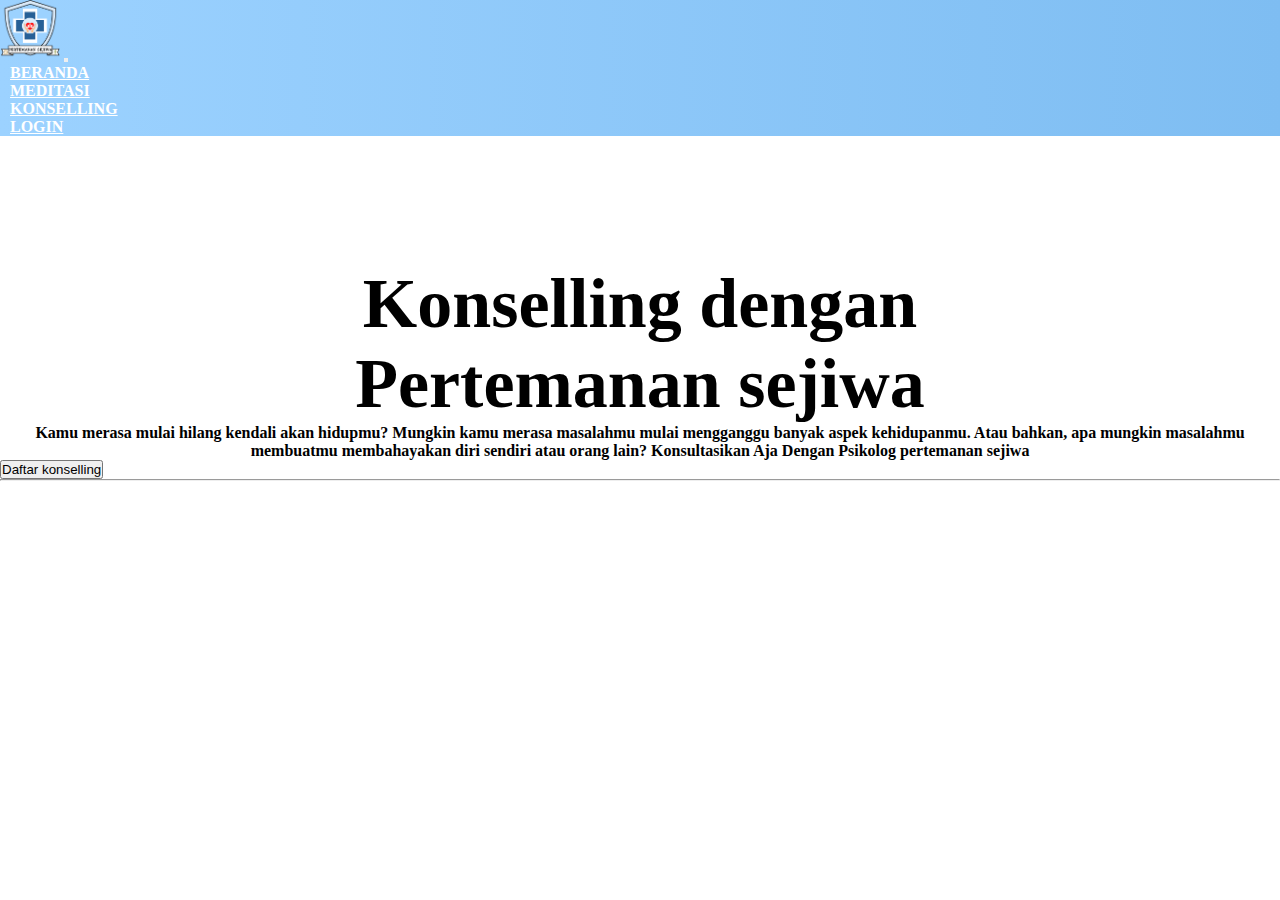
==== konselling.html @ 84c749e3 "pkm pi" ====
<!doctype html>
<html lang="en">
  <head>
    <!-- Required meta tags -->
    <meta charset="utf-8">
    <meta name="viewport" content="width=device-width, initial-scale=1, shrink-to-fit=no">

    <!-- Bootstrap CSS -->
    <link rel="stylesheet" href="https://cdn.jsdelivr.net/npm/bootstrap@4.6.1/dist/css/bootstrap.min.css" integrity="sha384-zCbKRCUGaJDkqS1kPbPd7TveP5iyJE0EjAuZQTgFLD2ylzuqKfdKlfG/eSrtxUkn" crossorigin="anonymous">

    <title>Konselling Meditasi</title>

    <link href="https://fonts.googleapis.com/css2?family=Mochiy+Pop+P+One&display=swap" rel="stylesheet">
    
    <link rel="stylesheet" href="style.css">
  </head>
  <body>
   <section id="nav">
    <nav class="navbar navbar-expand-lg navbar-light fixed-top ">
        <div class="container">

       
        <a class="navbar-brand" href="#"><img src="img/ps.png" alt="" width="60px"></a>
        <button class="navbar-toggler" type="button" data-toggle="collapse" data-target="#navbarNav" aria-controls="navbarNav" aria-expanded="false" aria-label="Toggle navigation">
          <span class="navbar-toggler-icon"></span>
        </button>
        <div class="collapse navbar-collapse" id="navbarNav">
          <ul class="navbar-nav ml-auto">
             <li class="nav-item active">
              <a class="nav-link active" href="index.html">Beranda</a>
            </li>
            <li class="nav-item">
              <a class="nav-link" href="meditasi.html">Meditasi</a>
            </li>
            <li class="nav-item">
              <a class="nav-link" href="konselling.html">Konselling</a>
            </li>
            <li class="nav-item">
              <a class="nav-link btn btn-danger tombol my-2 my-sm-0 " href="">Login</a>
            </li>
          </ul>
        </div>
    </div>
      </nav>
   </section>

   <div class="jumbotron jumbotron-fluid ">
    <div class="container jb">
      <div class="row ">
        
        <div class="col-md-12">
          <h1 style="font-weight: bold; text-align: center; font-size: 70px;">Konselling dengan <br/> Pertemanan sejiwa<br/></h1>
        </div>

        <div class="col-lg-12">
          <p class="text" style="text-align: center; font-weight: bold;">
            Kamu merasa mulai hilang kendali akan hidupmu? Mungkin kamu merasa masalahmu mulai mengganggu banyak aspek kehidupanmu. Atau bahkan, apa mungkin masalahmu membuatmu membahayakan diri sendiri atau orang lain? Konsultasikan Aja Dengan Psikolog pertemanan sejiwa</p>
        </div>
        
        <div class=" my-5" style="margin: auto;" data-aos="fade-in">
          <button type="button" class="btn btn-outline-primary px-5 py-2 rounded-pill ">Daftar konselling </button>
        </div>
        
      </div>
    </div>
  </div>

  

 


  


<hr>




    <!-- Optional JavaScript; choose one of the two! -->

    <!-- Option 1: jQuery and Bootstrap Bundle (includes Popper) -->
    <script src="https://cdn.jsdelivr.net/npm/jquery@3.5.1/dist/jquery.slim.min.js" integrity="sha384-DfXdz2htPH0lsSSs5nCTpuj/zy4C+OGpamoFVy38MVBnE+IbbVYUew+OrCXaRkfj" crossorigin="anonymous"></script>
    <script src="https://cdn.jsdelivr.net/npm/bootstrap@4.6.1/dist/js/bootstrap.bundle.min.js" integrity="sha384-fQybjgWLrvvRgtW6bFlB7jaZrFsaBXjsOMm/tB9LTS58ONXgqbR9W8oWht/amnpF" crossorigin="anonymous"></script>

    <!-- Option 2: Separate Popper and Bootstrap JS -->
    <!--
    <script src="https://cdn.jsdelivr.net/npm/jquery@3.5.1/dist/jquery.slim.min.js" integrity="sha384-DfXdz2htPH0lsSSs5nCTpuj/zy4C+OGpamoFVy38MVBnE+IbbVYUew+OrCXaRkfj" crossorigin="anonymous"></script>
    <script src="https://cdn.jsdelivr.net/npm/popper.js@1.16.1/dist/umd/popper.min.js" integrity="sha384-9/reFTGAW83EW2RDu2S0VKaIzap3H66lZH81PoYlFhbGU+6BZp6G7niu735Sk7lN" crossorigin="anonymous"></script>
    <script src="https://cdn.jsdelivr.net/npm/bootstrap@4.6.1/dist/js/bootstrap.min.js" integrity="sha384-VHvPCCyXqtD5DqJeNxl2dtTyhF78xXNXdkwX1CZeRusQfRKp+tA7hAShOK/B/fQ2" crossorigin="anonymous"></script>
    -->
  </body>
</html>
---- style.css ----
*{
    margin: 0;
    padding: 0;
}
html, body {
    max-width: 100%;
    overflow-x: hidden;
    }
#nav{
    position: sticky;
    top: 0;
    z-index: 1001;
}
.navbar{
    background-image:linear-gradient(to right, #9cd2ff,#7ebdf2);
}
.navbar-nav li{
    padding: 0 10px;
}
.navbar-nav li a{
    color: #fff !important;
    font-weight: bold;
    text-transform: uppercase;
}
/*  */
#banner{
    position: relative;
    background-image:linear-gradient(to right, #9cd2ff,#7ebdf2);
    color: #fff;
    padding-top: 5%;
}

.ban-img{
    position: relative;
}
.wave{
    position: absolute;
    bottom: -10%;
    left: 0;
    margin-top: 25px;
}
/*  */
@media (min-width: 992px) { 
    #features .text{
        margin-top: 60px;
    }
    .banner h5 {
        font-weight: bold;
        
    }
    
    .banner h5 span {
        
        color: #dbeaf8;
        font-weight: bold;
        font-style: italic;
       
    
    }
    .container .pembungkus{
        margin-left: 150px;
        }
        .container .bawah{
            margin-top: 55px;
        }
}
@media(max-width:991px){
    .banner h5 {
        font-weight: 300;
        
    }
    
    .banner h5 span {
        
        color: #dbeaf8;
        font-weight: 300;
        font-style: italic;
       
    
    }
    #features img{
        margin-left: 30px;
    }
    .container img{
        margin-left: 80px;
    }
}
#features{
    padding: 80px 0;
}
h2{
    font-weight: bold;
    color: #276096;
    text-transform: uppercase;
    margin-bottom: 50px;
}
#features .text{
    color: #276096;
    
    /* line-height: 20px !important; */
    text-align: justify;
    text-indent:2em;
}
/*  */
.panel {
    
    margin-top: 50px;
    /*  margin-top: -150px;supaya mepet dengan jumbotronnya */
    

    box-shadow: 0 3px 20px rgba(0, 0, 0, 0.2);
    border-radius: 12px;
   
    background-color: white;
    padding: 30px;
    margin-left: 30px;
    margin-bottom: 20px;

  }
  .panel:hover{
    box-shadow: 0 8px 16px 0 rgba(0,0,0,0.5);
  }
  .panel p{
      font-family: 'Times New Roman';
      color: #276096;
      
      text-indent:2em;
  }
  .info-panel{
	box-shadow: 0 3px 20px rgba(0, 0, 0, 0.5);
	border-radius: 25px;

	background-color: white;
	padding: 30px;
	
 }
 .container .h3{
     color: #9cd2ff;
    }
    .container ul li{
    color: #276096;
}
.tombol{
   
    border-radius: 80px;
    
}
.jb{
    margin-top: 10%;
}
.bg-jumb{
    background-image: linear-gradient(180deg, #00ffff 0, #00ffff 16.67%, #00e4ff 33.33%, #0cc1ed 50%, #319fc6 66.67%, #3a82a2 83.33%, #3a6882 100%);
}
.container .bawah{
    margin-top: 20px;
}
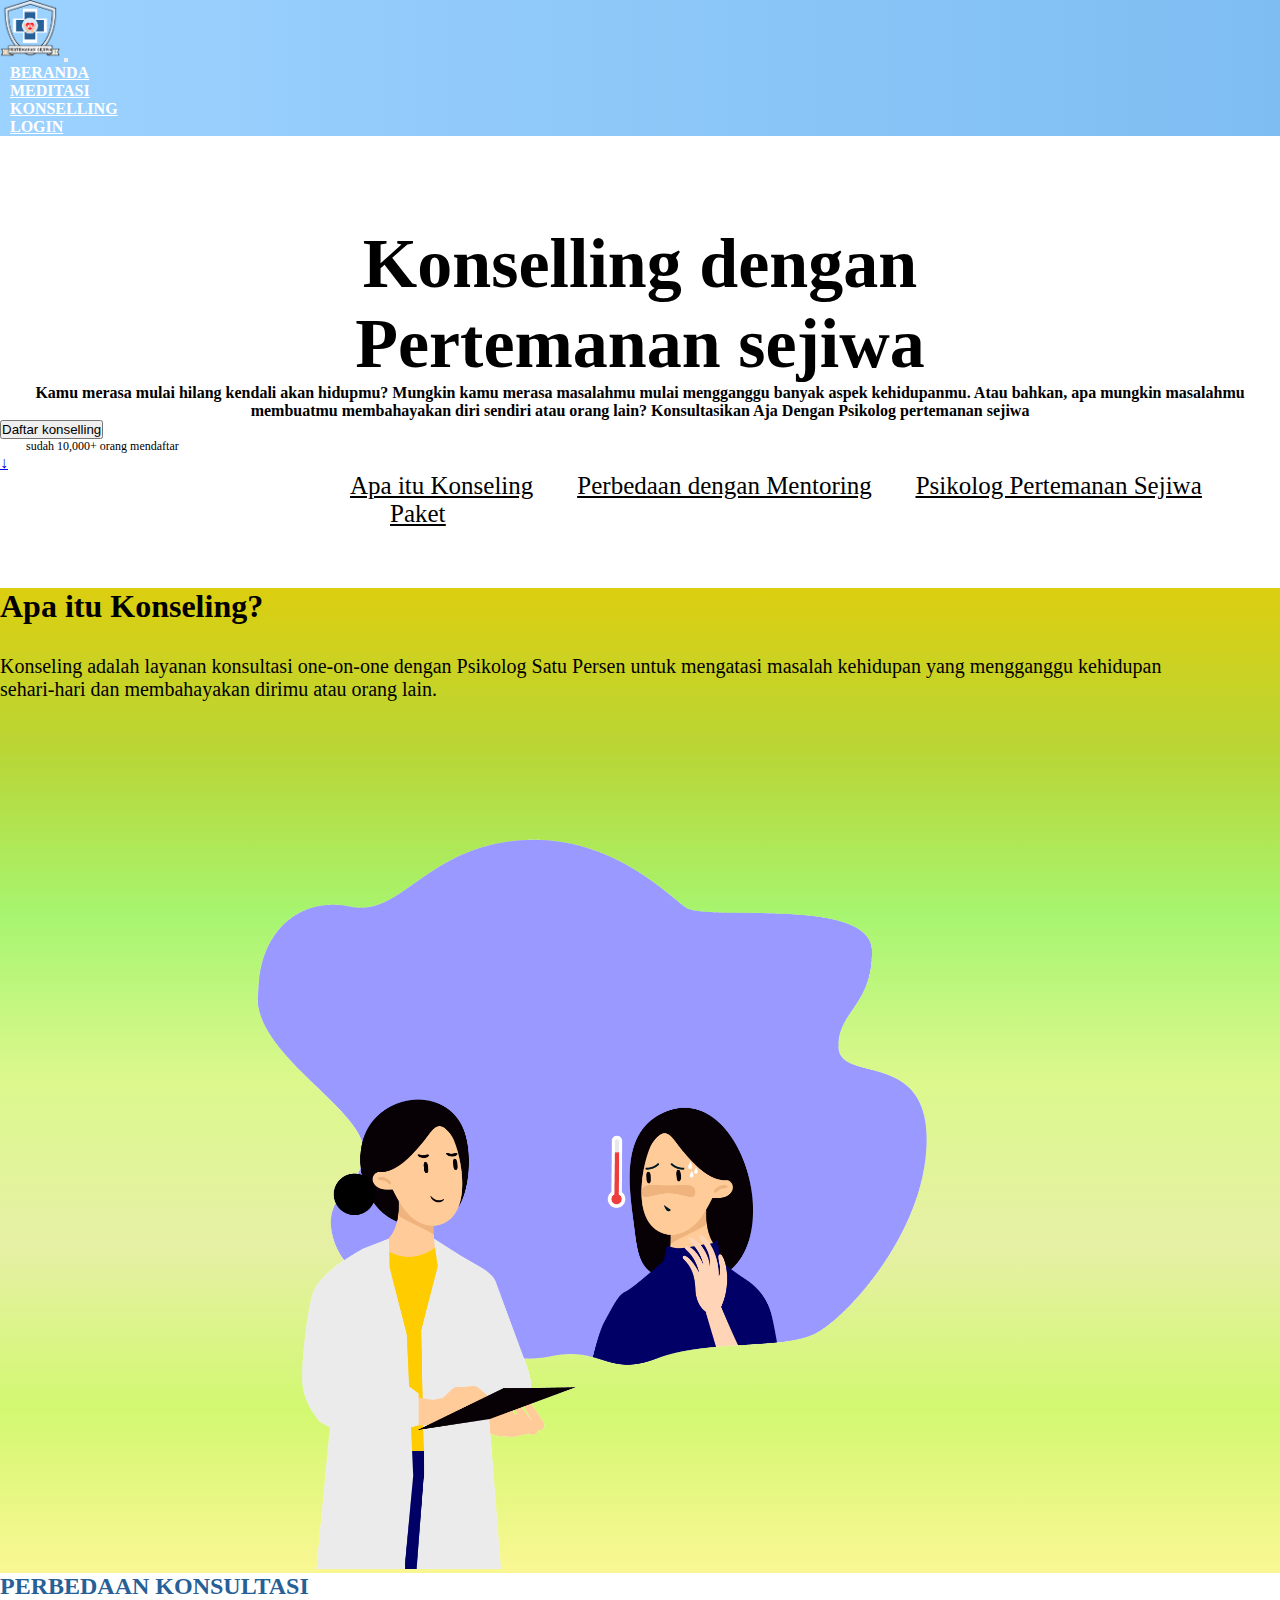
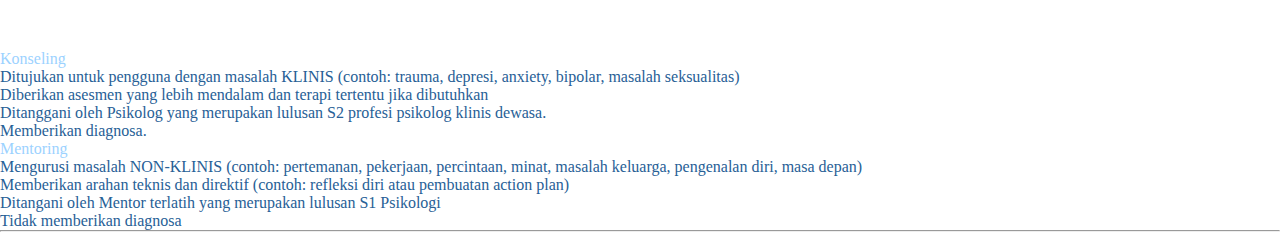
==== commit ad0a51d0: "modifikasi" ====
--- a/konselling.html
+++ b/konselling.html
@@ -44,12 +44,12 @@
       </nav>
    </section>
 
-   <div class="jumbotron jumbotron-fluid ">
+  <div class="jumbotron jumbotron-fluid ">
     <div class="container jb">
       <div class="row ">
         
         <div class="col-md-12">
-          <h1 style="font-weight: bold; text-align: center; font-size: 70px;">Konselling dengan <br/> Pertemanan sejiwa<br/></h1>
+          <h1 style="font-weight: bold; text-align: center; font-size: 70px; margin-top: -40px;">Konselling dengan <br/> Pertemanan sejiwa<br/></h1>
         </div>
 
         <div class="col-lg-12">
@@ -59,14 +59,93 @@
         
         <div class=" my-5" style="margin: auto;" data-aos="fade-in">
           <button type="button" class="btn btn-outline-primary px-5 py-2 rounded-pill ">Daftar konselling </button>
+          <p style="font-size: 12px; margin-left: 26px;">sudah 10,000+ orang mendaftar</p>
+          <a style="height: 40px; height: 40px;" href="#">&#8595;</a><br/>
         </div>
-        
       </div>
     </div>
   </div>
 
+  <nav style="background-color: white;">
+      <div style="margin-left: 350px;">
+        <a style="font-size: 25px; font-family: 'Roboto'; color: black;" href=""><u>Apa itu Konseling</u></a>
+        <a style="font-size: 25px; font-family: 'Roboto'; color: black; margin-left: 40px;" href=""><u>Perbedaan dengan Mentoring</u></a>
+        <a style="font-size: 25px; font-family: 'Roboto'; color: black; margin-left: 40px;" href=""><u>Psikolog Pertemanan Sejiwa</u></a>
+        <a style="font-size: 25px; font-family: 'Roboto'; color: black; margin-left: 40px;" href=""><u>Paket</u></a>
+      </div>
+  </nav>
   
+  <div class="bg-jumb2">
+    <div class="container">
+     <div class="row mt-4">
+       <div class="col-lg-6 mt-4 ">
+         <h1 style="margin-top: 60px;">Apa itu Konseling?</h1>
+         <p style="margin-top: 30px; padding-right: 100px; font-size: 20px;">Konseling adalah layanan konsultasi one-on-one dengan Psikolog Satu Persen untuk mengatasi masalah kehidupan yang mengganggu kehidupan sehari-hari dan membahayakan dirimu atau orang lain.</p>
+       </div>
+       <div class="col-lg-6 bawah" style="padding-top: 80px;">
+        <img src="img/vector4.png" alt="" style="width: 60%; margin-left: 200px;">
+        
+      </div>
+     </div>
+    </div>
+  </div>
 
+  <div class="jumbotron jumbotron-fluid">
+    <div class="container">
+      <h2 class="text-center" class="judul" >
+        Perbedaan Konsultasi
+      </h2>
+      <div class="row justify-content-center">
+        
+          <div class="col-md-4 mt-3">
+            <div class="card text-center">
+              <div class="card-header h3">
+               Konseling <br />
+              
+              </div>
+              <div class="card-body">
+                <ul class="list-group list-group-flush mb-3">
+                  <li class="list-group-item">Ditujukan untuk pengguna dengan masalah KLINIS (contoh: trauma, depresi, anxiety, bipolar, masalah seksualitas)
+                  </li>
+                  <li class="list-group-item">Diberikan asesmen yang lebih mendalam dan terapi tertentu jika dibutuhkan
+                  </li>
+                  <li class="list-group-item">Ditanggani oleh Psikolog yang merupakan lulusan S2 profesi psikolog klinis dewasa.
+                  </li>
+                  <li class="list-group-item">Memberikan diagnosa.
+                  </li>
+                </ul>
+                
+              </div>
+            </div>
+          </div>
+          <div class="col-md-4 mt-3">
+            <div class="card text-center">
+              <div class="card-header h3">
+                Mentoring <br />
+                
+              </div>
+              <div class="card-body">
+                <ul class="list-group list-group-flush mb-3">
+                  <li class="list-group-item">Mengurusi masalah NON-KLINIS (contoh: pertemanan, pekerjaan, percintaan, minat, masalah keluarga, pengenalan diri, masa depan)</li>
+                  <li class="list-group-item">Memberikan arahan teknis dan direktif (contoh: refleksi diri atau pembuatan action plan)</li>
+                  <li class="list-group-item">Ditangani oleh Mentor terlatih yang merupakan lulusan S1 Psikologi</li>
+                  <li class="list-group-item">Tidak memberikan diagnosa</li>
+                  
+                </ul>
+                
+              </div>
+            </div>
+          </div>
+  
+  
+  
+        </div>
+       
+  
+      </div>
+     
+    </div>
+  </div>
  
 
 
--- a/style.css
+++ b/style.css
@@ -134,6 +134,40 @@
 	padding: 30px;
 	
  }
+
+ /*  */
+.panel2 {
+    
+    margin-top: 50px;
+    /*  margin-top: -150px;supaya mepet dengan jumbotronnya */
+    
+
+    box-shadow: 0 3px 20px rgba(0, 0, 0, 0.2);
+    border-radius: 12px;
+   
+    background-color: white;
+    padding: 30px;
+    margin-left: 30px;
+    margin-bottom: 20px;
+
+  }
+  .panel2:hover{
+    box-shadow: 0 8px 16px 0 rgba(0,0,0,0.5);
+  }
+  .panel2 p{
+      font-family: 'Times New Roman';
+      color: #276096;
+      
+      text-indent:2em;
+  }
+  .info-panel2{
+	box-shadow: 0 3px 20px rgba(0, 0, 0, 0.5);
+	border-radius: 25px;
+
+	background-color: white;
+	padding: 30px;
+	
+ }
  .container .h3{
      color: #9cd2ff;
     }
@@ -149,8 +183,12 @@
     margin-top: 10%;
 }
 .bg-jumb{
-    background-image: linear-gradient(180deg, #00ffff 0, #00ffff 16.67%, #00e4ff 33.33%, #0cc1ed 50%, #319fc6 66.67%, #3a82a2 83.33%, #3a6882 100%);
+    background-image: linear-gradient(180deg, #00ffff 0, #89d1d1 16.67%, #00e4ff 33.33%, #0cc1ed 50%, #319fc6 66.67%, #3a82a2 83.33%, #3a6882 100%);
+}
+
+.bg-jumb2{
+    background-image: linear-gradient(180deg, #dcce10 0, #b9d636 16.67%, #a7f570 33.33%, #dcf88d 50%, #e6f0a5 66.67%, #d2f871 83.33%, #faf793 100%);
 }
 .container .bawah{
     margin-top: 20px;
-}+}
